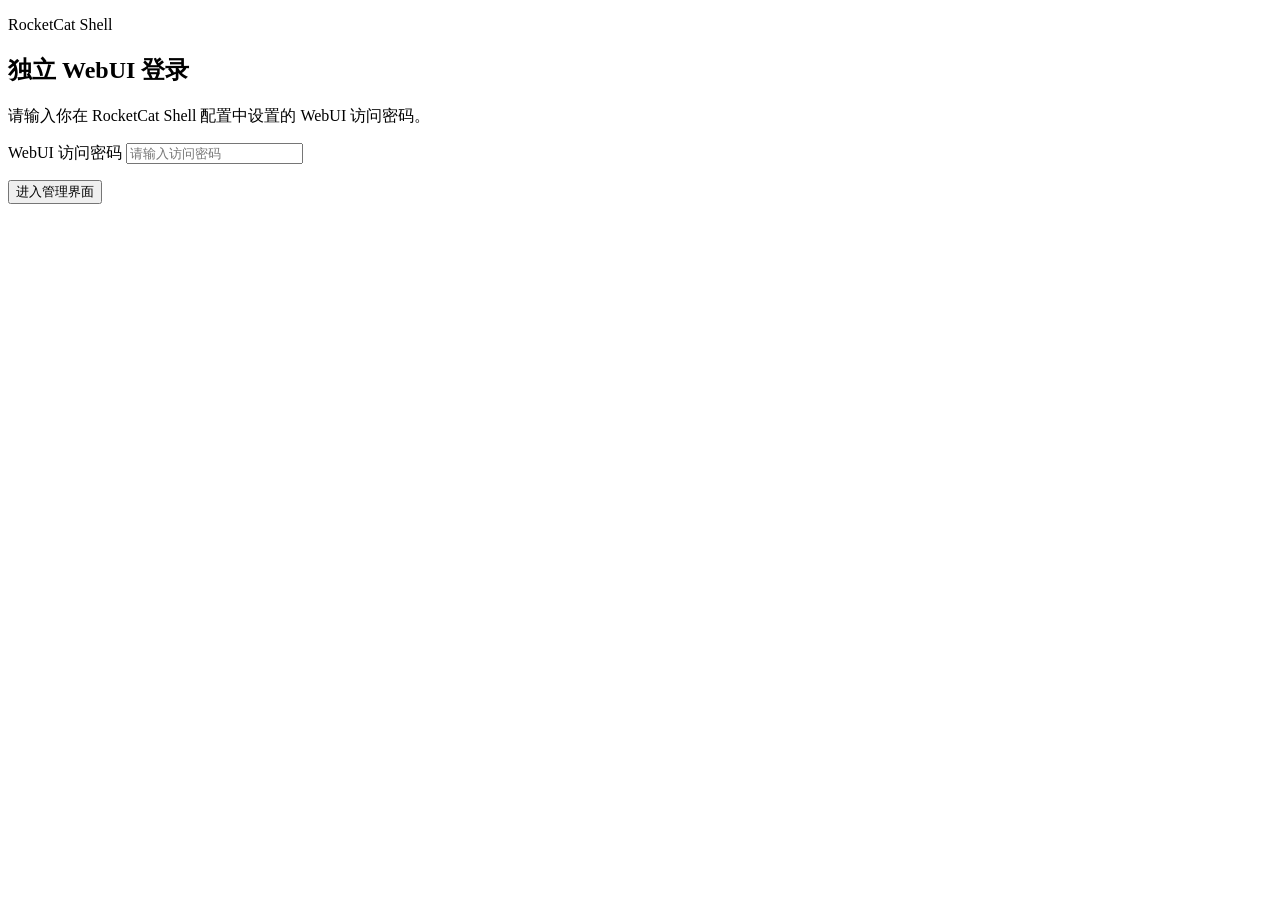
==== rocketcat_shell/shell/static/login.html @ c0be93ed "Initial commit" ====
<!DOCTYPE html>
<html lang="zh-CN">
  <head>
    <meta charset="UTF-8" />
    <meta name="viewport" content="width=device-width, initial-scale=1.0" />
    <title>RocketCat Shell 登录</title>
    <link rel="stylesheet" href="/static/styles.css?v=20260501a" />
  </head>
  <body>
    <section class="auth-shell">
      <div class="auth-glow auth-glow-left"></div>
      <div class="auth-glow auth-glow-right"></div>

      <div class="auth-card">
        <div class="auth-brand-mark">
          <span class="brand-accent"></span>
          <div>
            <p class="auth-eyebrow">RocketCat Shell</p>
            <h1 class="auth-title">独立 WebUI 登录</h1>
          </div>
        </div>
        <p class="auth-subtitle">请输入你在 RocketCat Shell 配置中设置的 WebUI 访问密码。</p>

        <form id="authLoginForm" class="auth-form" autocomplete="off">
          <label for="authPasswordInput" class="auth-label">WebUI 访问密码</label>
          <input
            id="authPasswordInput"
            class="auth-password-input"
            type="password"
            name="password"
            placeholder="请输入访问密码"
            autocomplete="current-password"
            required
          />
          <p id="authLoginError" class="auth-error" role="alert"></p>
          <button id="authSubmitButton" class="action-button primary auth-submit" type="submit">进入管理界面</button>
        </form>
      </div>
    </section>

    <script>
      (() => {
        const form = document.getElementById('authLoginForm');
        const passwordInput = document.getElementById('authPasswordInput');
        const errorBox = document.getElementById('authLoginError');
        const submitButton = document.getElementById('authSubmitButton');

        form?.addEventListener('submit', async (event) => {
          event.preventDefault();
          const password = String(passwordInput?.value || '').trim();
          errorBox.textContent = '';

          if (!password) {
            errorBox.textContent = '请输入访问密码';
            return;
          }

          submitButton.disabled = true;
          submitButton.textContent = '登录中...';

          try {
            const response = await fetch('/api/login', {
              method: 'POST',
              headers: { 'Content-Type': 'application/json' },
              body: JSON.stringify({ password }),
              credentials: 'same-origin',
            });
            const payload = await response.json().catch(() => ({}));
            if (!response.ok) {
              throw new Error(payload.detail || '登录失败，请稍后再试');
            }
            window.location.replace('/');
          } catch (error) {
            errorBox.textContent = error.message || '登录失败，请稍后再试';
          } finally {
            submitButton.disabled = false;
            submitButton.textContent = '进入管理界面';
          }
        });
      })();
    </script>
  </body>
  </html>
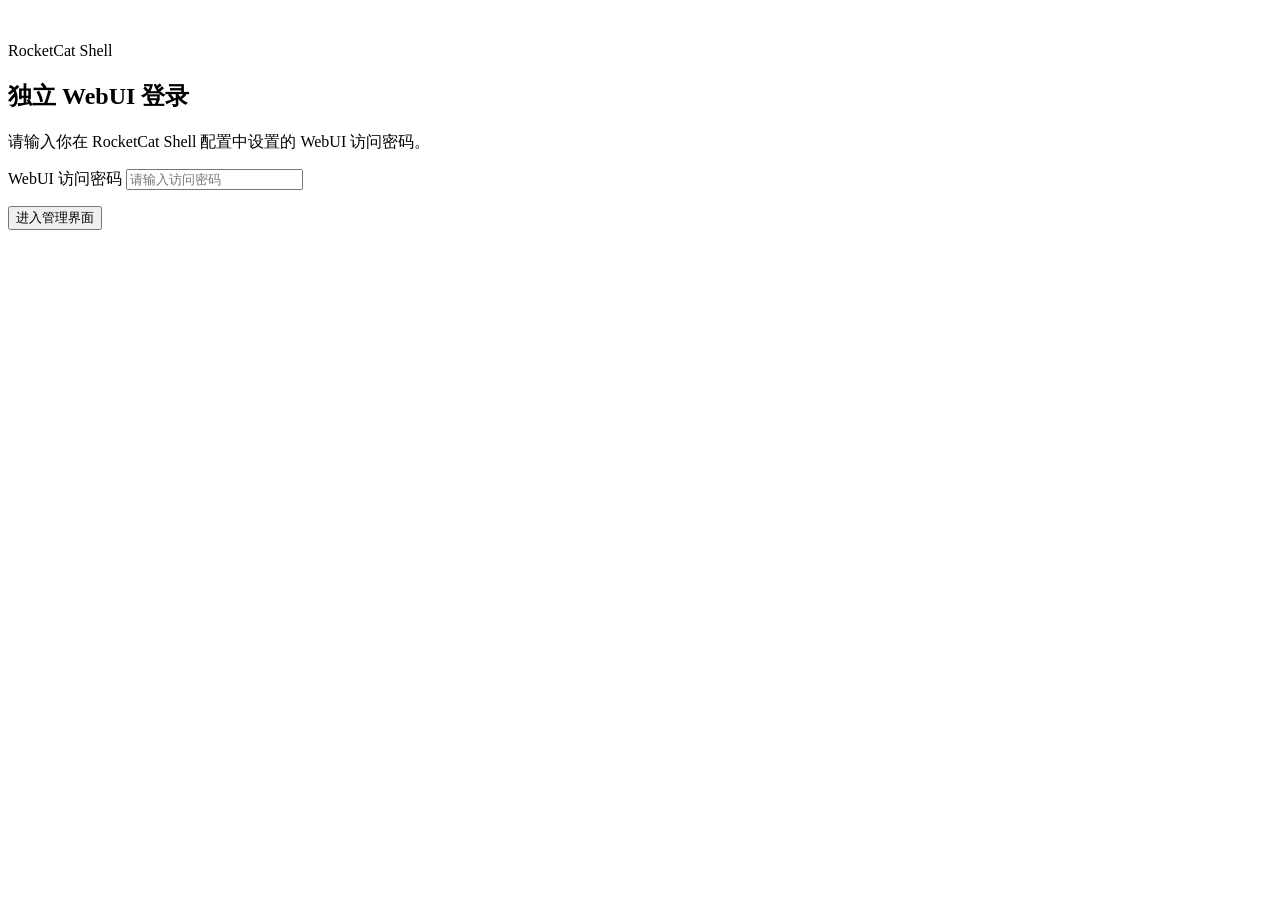
==== commit 54c034b2: "release: publish RocketCatShell v0.2.2 source" ====
--- a/rocketcat_shell/shell/static/login.html
+++ b/rocketcat_shell/shell/static/login.html
@@ -4,7 +4,9 @@
     <meta charset="UTF-8" />
     <meta name="viewport" content="width=device-width, initial-scale=1.0" />
     <title>RocketCat Shell 登录</title>
-    <link rel="stylesheet" href="/static/styles.css?v=20260501a" />
+    <link rel="icon" type="image/png" href="/static/logo.png?v=20260810brand1" />
+    <link rel="apple-touch-icon" href="/static/logo.png?v=20260810brand1" />
+    <link rel="stylesheet" href="/static/styles.css?v=20260812performance2" />
   </head>
   <body>
     <section class="auth-shell">
@@ -13,7 +15,9 @@
 
       <div class="auth-card">
         <div class="auth-brand-mark">
-          <span class="brand-accent"></span>
+          <span class="brand-avatar auth-brand-avatar" aria-hidden="true">
+            <img src="/static/logo.png?v=20260810brand1" alt="" />
+          </span>
           <div>
             <p class="auth-eyebrow">RocketCat Shell</p>
             <h1 class="auth-title">独立 WebUI 登录</h1>
@@ -21,7 +25,7 @@
         </div>
         <p class="auth-subtitle">请输入你在 RocketCat Shell 配置中设置的 WebUI 访问密码。</p>
 
-        <form id="authLoginForm" class="auth-form" autocomplete="off">
+        <form id="authLoginForm" class="auth-form" autocomplete="off" aria-describedby="authLoginError" aria-busy="false">
           <label for="authPasswordInput" class="auth-label">WebUI 访问密码</label>
           <input
             id="authPasswordInput"
@@ -33,7 +37,7 @@
             required
           />
           <p id="authLoginError" class="auth-error" role="alert"></p>
-          <button id="authSubmitButton" class="action-button primary auth-submit" type="submit">进入管理界面</button>
+          <button id="authSubmitButton" class="action-button primary auth-submit" type="submit" aria-busy="false">进入管理界面</button>
         </form>
       </div>
     </section>
@@ -44,6 +48,7 @@
         const passwordInput = document.getElementById('authPasswordInput');
         const errorBox = document.getElementById('authLoginError');
         const submitButton = document.getElementById('authSubmitButton');
+        errorBox.tabIndex = -1;
 
         form?.addEventListener('submit', async (event) => {
           event.preventDefault();
@@ -52,9 +57,12 @@
 
           if (!password) {
             errorBox.textContent = '请输入访问密码';
+            passwordInput.focus();
             return;
           }
 
+          form.setAttribute('aria-busy', 'true');
+          submitButton.setAttribute('aria-busy', 'true');
           submitButton.disabled = true;
           submitButton.textContent = '登录中...';
 
@@ -72,7 +80,10 @@
             window.location.replace('/');
           } catch (error) {
             errorBox.textContent = error.message || '登录失败，请稍后再试';
+            errorBox.focus({ preventScroll: true });
           } finally {
+            form.setAttribute('aria-busy', 'false');
+            submitButton.setAttribute('aria-busy', 'false');
             submitButton.disabled = false;
             submitButton.textContent = '进入管理界面';
           }
@@ -80,4 +91,4 @@
       })();
     </script>
   </body>
-  </html>+  </html>
